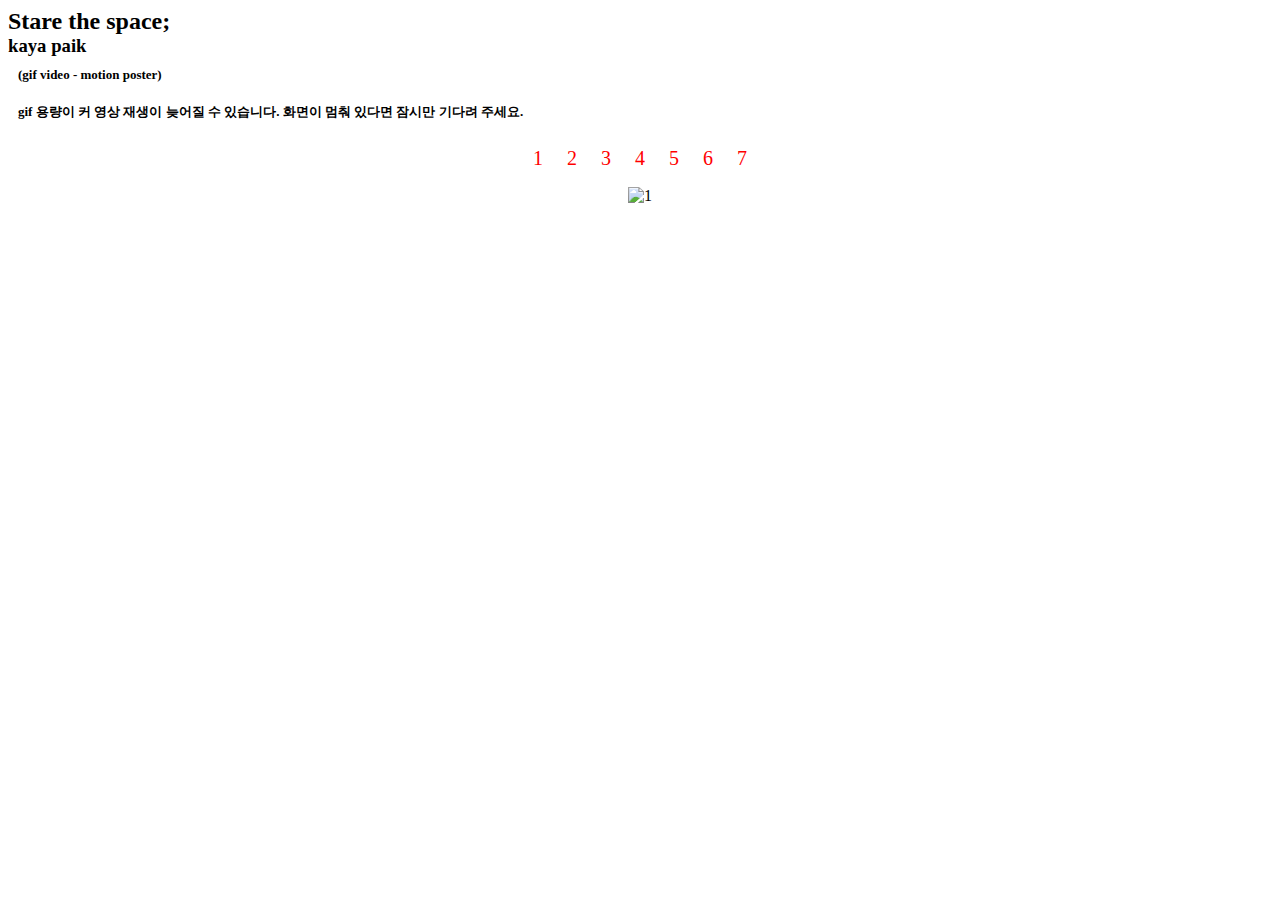
==== index.html @ ef4a7186 "Update index.html" ====
<!DOCTYPE html>
<html lang="en" dir="ltr">
  <head>
    <meta charset="utf-8">
    <title></title>
    <link rel="stylesheet" href="style.css">

</head>
  <body>
<h2>Stare the space; </h2>
<h3>kaya paik</h3>
<h4> (gif video - motion poster) </h4>
    <h4> gif 용량이 커 영상 재생이 늦어질 수 있습니다. 화면이 멈춰 있다면 잠시만 기다려 주세요.</h4>

<p>
<a href="index.html">1</a>
<a href="1.html" >2</a>
<a href="2.html">3</a>
<a href="3.html">4</a>
<a href="4.html">5</a>
<a href="5.html">6</a>
<a href="6.html">7</a>
</p>



  <p><img src="Seq01.gif" alt="1" align="center" width="500" height="700" ></p>



  </body>
</html>
---- style.css ----
a {
text-decoration-line: none;
color:red;
font-size:20px;
padding:10px;
}


p {
text-align: center;
text-decoration: none !important
}

img{
border:100px;
width:500px;
height:700px;

}
h2{
margin:0px;
padding:0px;
}
h3{
margin:0px;
padding:0px;
}
h4{
font-size:13px;
margin:0px;
padding:10px;
}
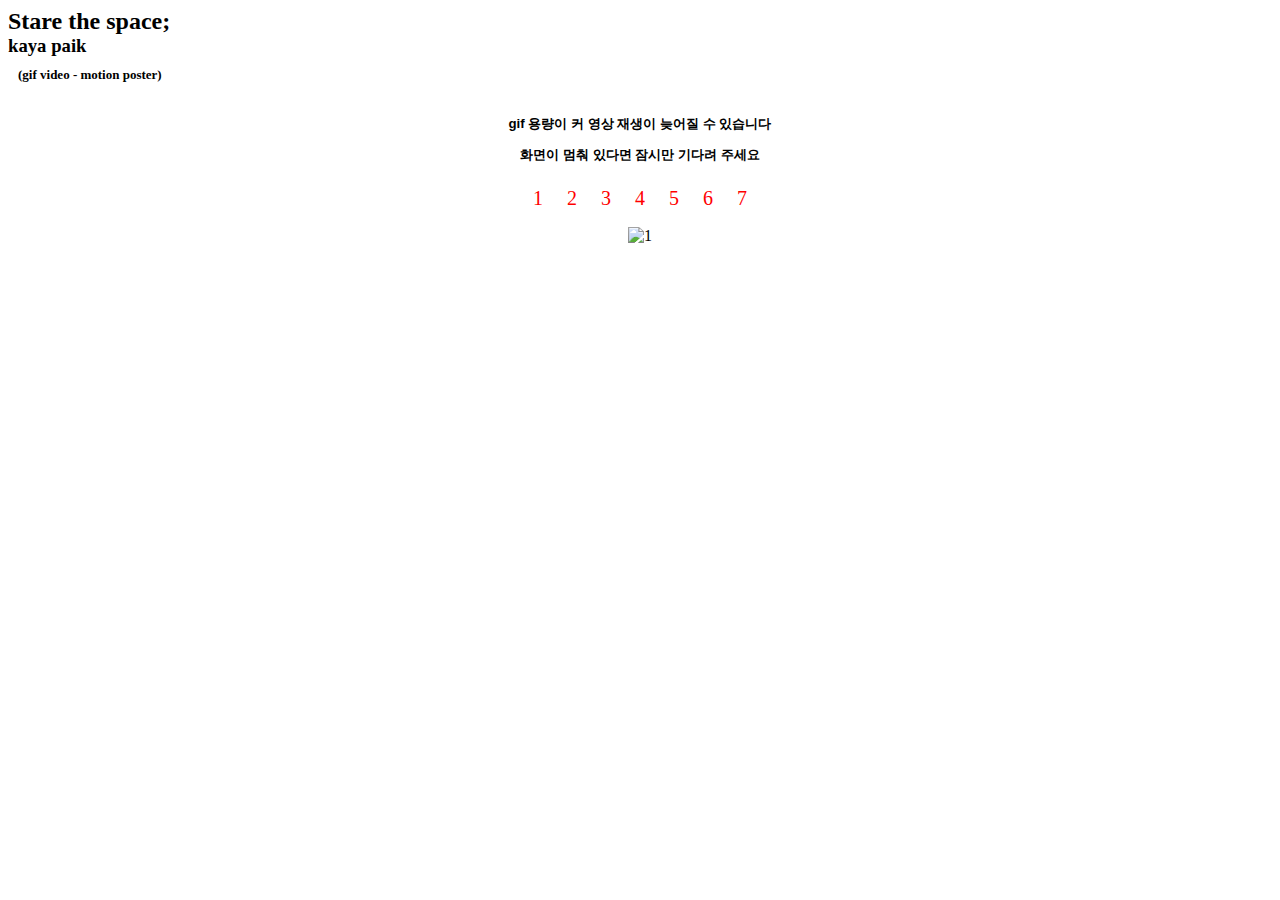
==== commit 0ded0888: "Update index.html" ====
--- a/index.html
+++ b/index.html
@@ -10,7 +10,8 @@
 <h2>Stare the space; </h2>
 <h3>kaya paik</h3>
 <h4> (gif video - motion poster) </h4>
-    <h4> gif 용량이 커 영상 재생이 늦어질 수 있습니다. 화면이 멈춰 있다면 잠시만 기다려 주세요.</h4>
+    <h5><p style="font-family:arial;"> gif 용량이 커 영상 재생이 늦어질 수 있습니다</p> 
+      <p style="font-family:arial;">화면이 멈춰 있다면 잠시만 기다려 주세요</p></h5>
 
 <p>
 <a href="index.html">1</a>
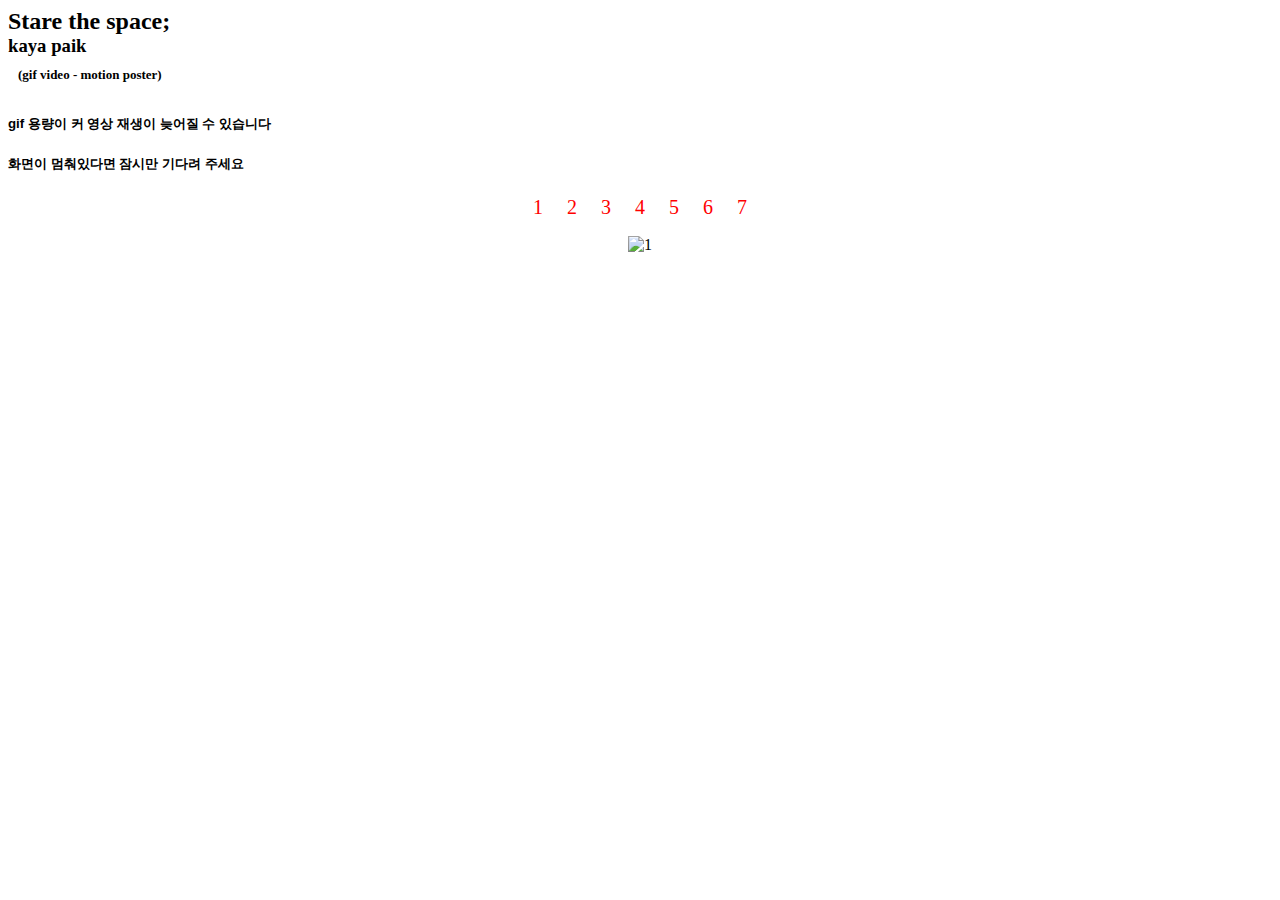
==== commit a84d35a8: "Update index.html" ====
--- a/index.html
+++ b/index.html
@@ -10,8 +10,8 @@
 <h2>Stare the space; </h2>
 <h3>kaya paik</h3>
 <h4> (gif video - motion poster) </h4>
-    <h5><p style="font-family:arial;"> gif 용량이 커 영상 재생이 늦어질 수 있습니다</p> 
-      <p style="font-family:arial;">화면이 멈춰 있다면 잠시만 기다려 주세요</p></h5>
+    <h5 style="font-family:arial;"> gif 용량이 커 영상 재생이 늦어질 수 있습니다</h5> 
+     <h5 style="font-family:arial;"> 화면이 멈춰있다면 잠시만 기다려 주세요 </h5>
 
 <p>
 <a href="index.html">1</a>
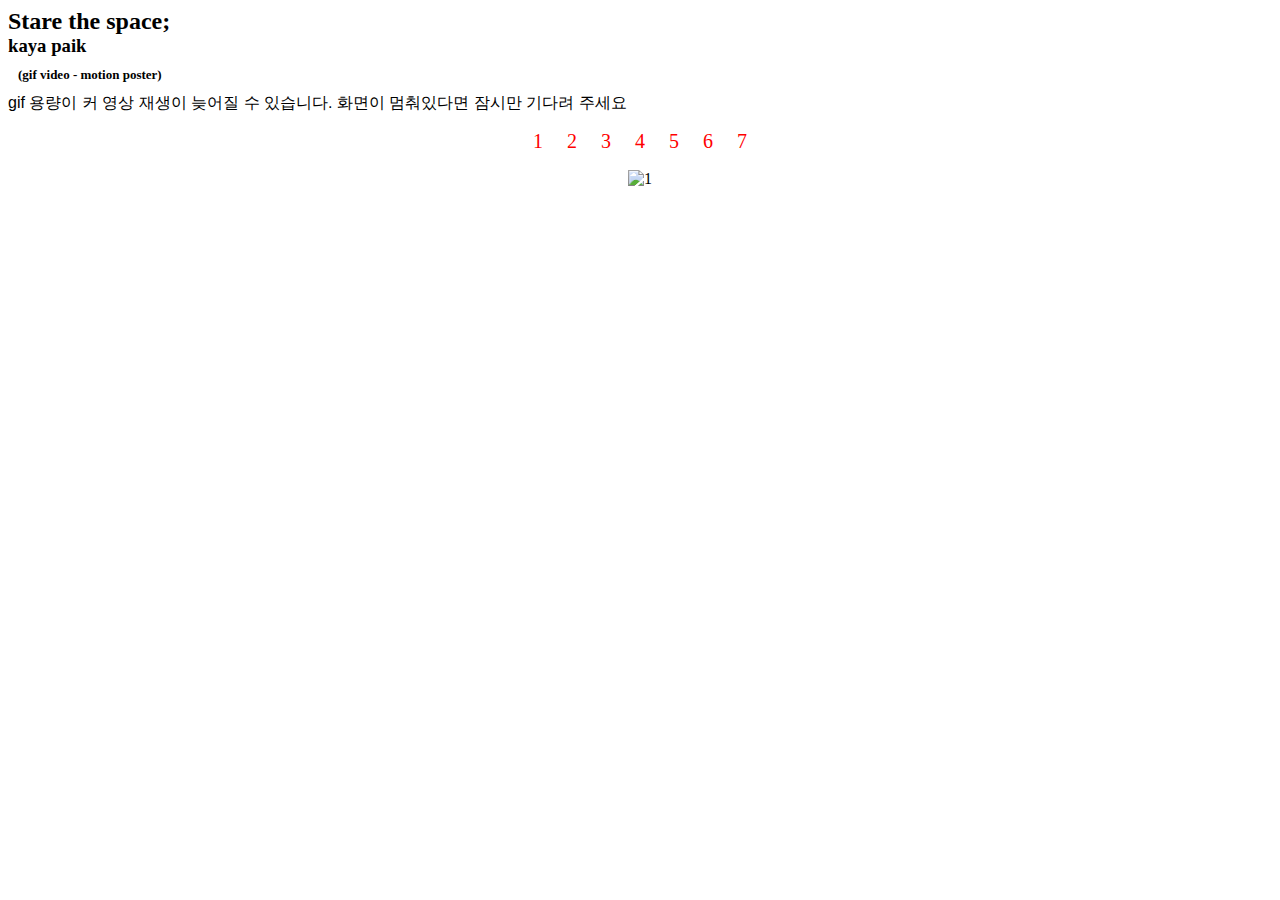
==== commit 15488fed: "Update index.html" ====
--- a/index.html
+++ b/index.html
@@ -10,8 +10,7 @@
 <h2>Stare the space; </h2>
 <h3>kaya paik</h3>
 <h4> (gif video - motion poster) </h4>
-    <h5 style="font-family:arial;"> gif 용량이 커 영상 재생이 늦어질 수 있습니다</h5> 
-     <h5 style="font-family:arial;"> 화면이 멈춰있다면 잠시만 기다려 주세요 </h5>
+    <h7 style="font-family:arial;"> gif 용량이 커 영상 재생이 늦어질 수 있습니다. 화면이 멈춰있다면 잠시만 기다려 주세요</h7> 
 
 <p>
 <a href="index.html">1</a>
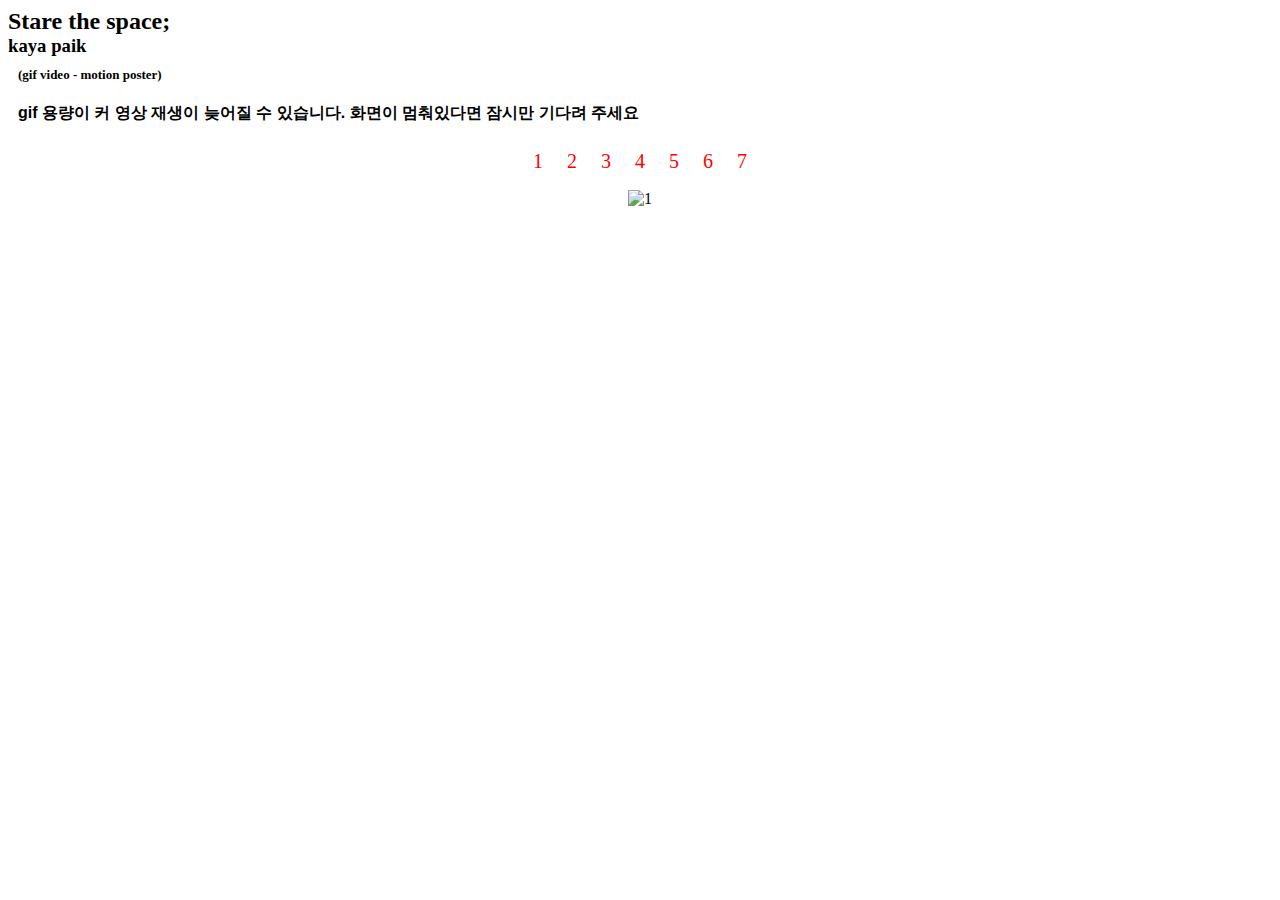
==== commit a34ded45: "Update index.html" ====
--- a/index.html
+++ b/index.html
@@ -10,7 +10,7 @@
 <h2>Stare the space; </h2>
 <h3>kaya paik</h3>
 <h4> (gif video - motion poster) </h4>
-    <h7 style="font-family:arial;"> gif 용량이 커 영상 재생이 늦어질 수 있습니다. 화면이 멈춰있다면 잠시만 기다려 주세요</h7> 
+    <h4 style="font-family:arial;"> <font size="3"> gif 용량이 커 영상 재생이 늦어질 수 있습니다. 화면이 멈춰있다면 잠시만 기다려 주세요</font></h4> 
 
 <p>
 <a href="index.html">1</a>
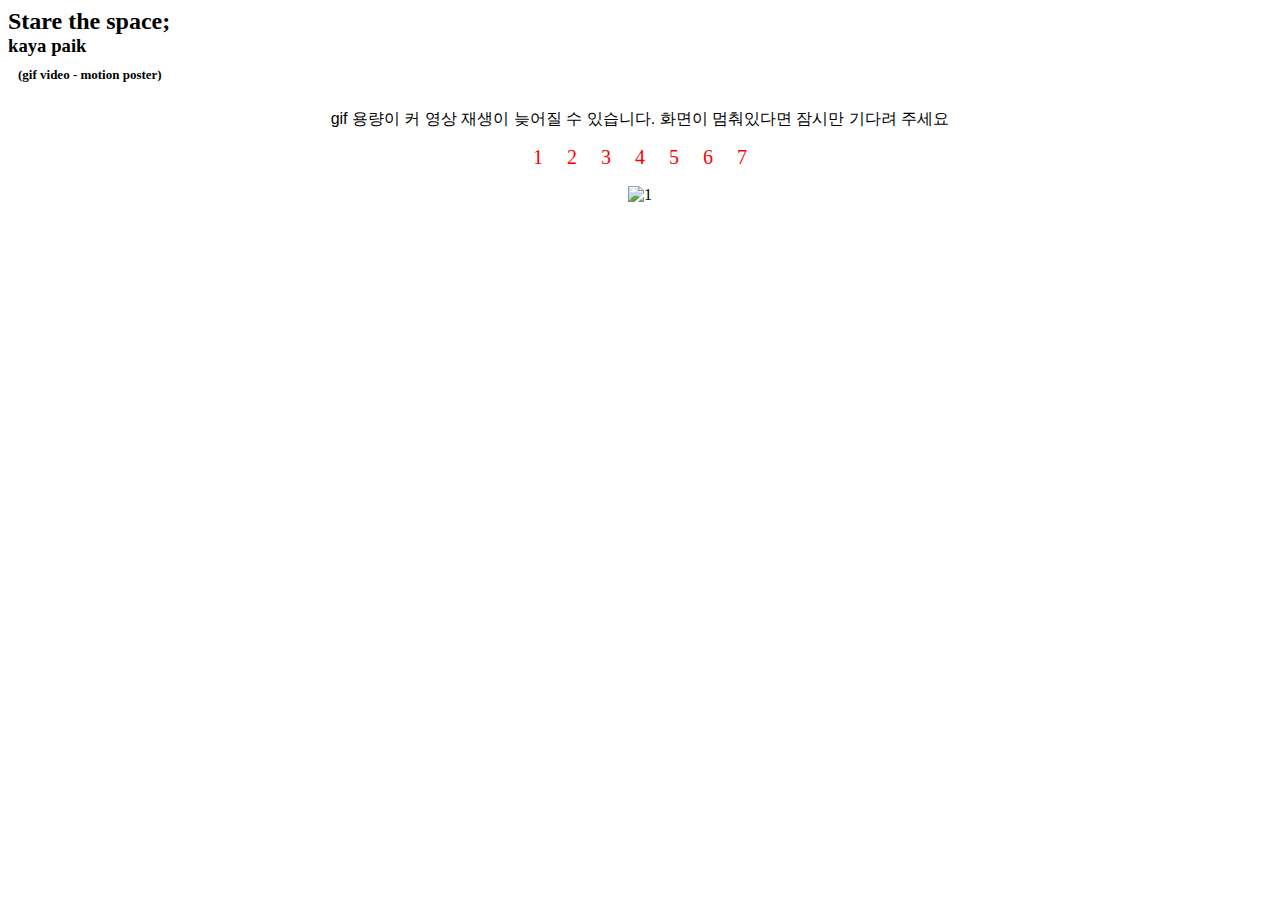
==== commit eff4a71a: "Update index.html" ====
--- a/index.html
+++ b/index.html
@@ -10,7 +10,7 @@
 <h2>Stare the space; </h2>
 <h3>kaya paik</h3>
 <h4> (gif video - motion poster) </h4>
-    <h4 style="font-family:arial;"> <font size="3"> gif 용량이 커 영상 재생이 늦어질 수 있습니다. 화면이 멈춰있다면 잠시만 기다려 주세요</font></h4> 
+    <p style="font-family:arial;"> <font size="3"> gif 용량이 커 영상 재생이 늦어질 수 있습니다. 화면이 멈춰있다면 잠시만 기다려 주세요</font></p> 
 
 <p>
 <a href="index.html">1</a>
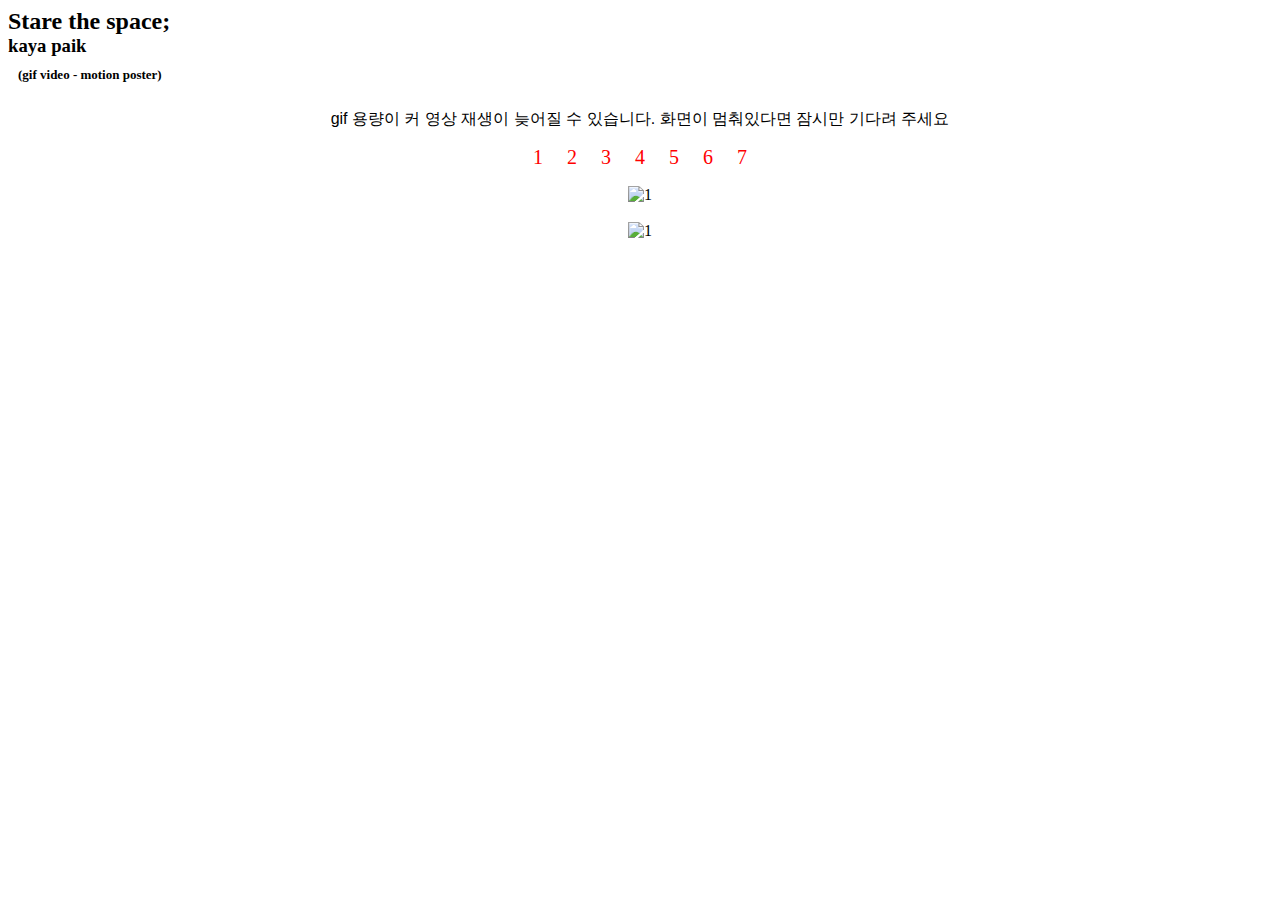
==== commit dae38ad8: "Update index.html" ====
--- a/index.html
+++ b/index.html
@@ -25,6 +25,7 @@
 
 
   <p><img src="Seq01.gif" alt="1" align="center" width="500" height="700" ></p>
+      <p><img src="1.gif" alt="1" align="center" width="500" height="700" ></p>
 
 
 
